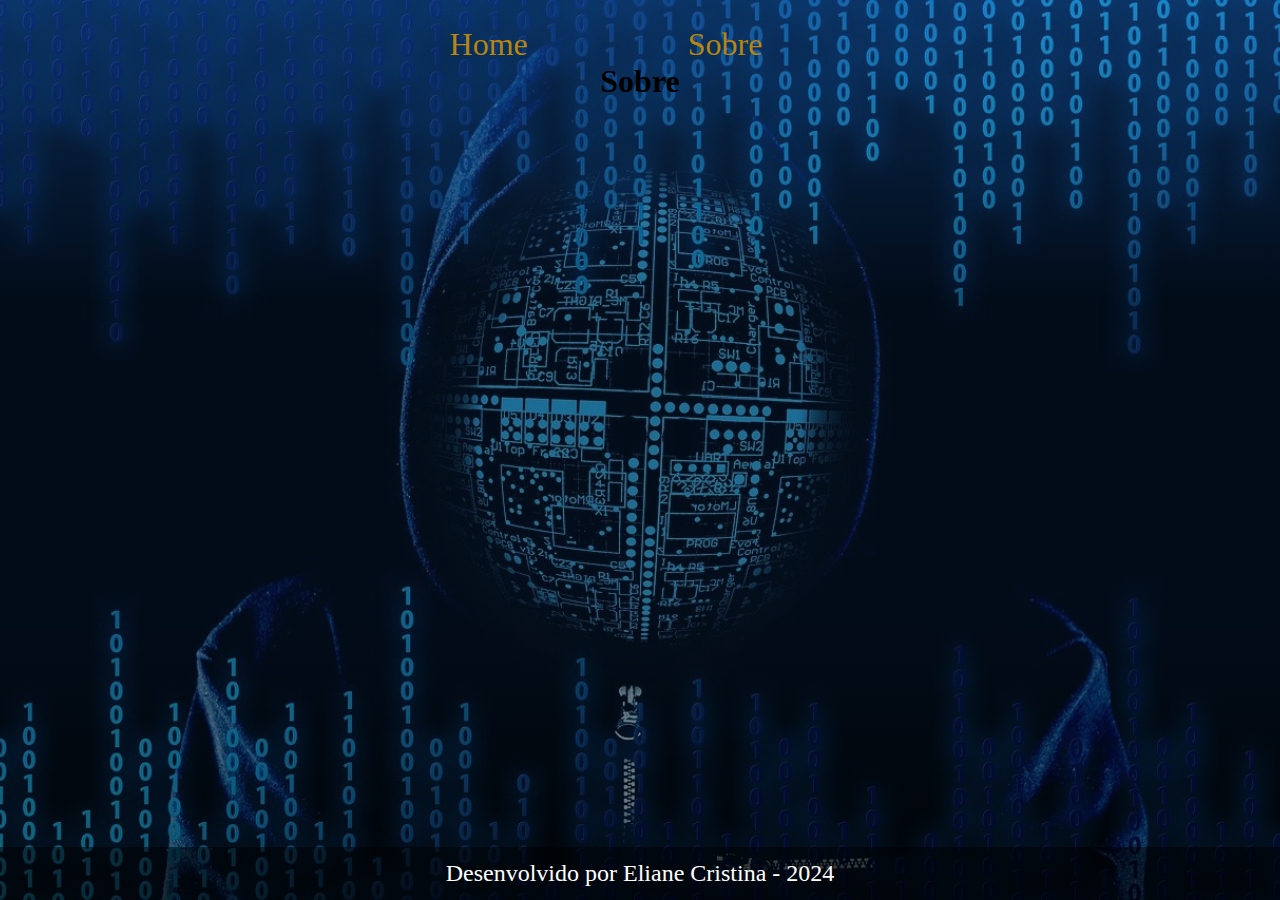
==== sobre.html @ c0927f1b "Criptografia" ====
<!DOCTYPE html>
<html lang="pt-br">
<head>
    <meta charset="UTF-8">
    <meta name="viewport" content="width=device-width, initial-scale=1.0">
    <link rel="stylesheet" href="./style/style.css">
    <title>Challenge T6 ONE</title>
</head>
<body>
    
    <header class="cabecalho">

        <nav class="cabecalho__menu">

            <a class="cabecalho__menu__pg" href="index.html">Home</a>
            <a class="cabecalho__menu__pg" href="sobre.html">Sobre</a>

        </nav>

    </header>
    <main>
        <section>
            <h1>Sobre</h1>
        </section>
    </main>

    <footer>Desenvolvido por Eliane Cristina - 2024</footer>
    
</body>
</html>
---- style/style.css ----
*{
    box-sizing: border-box;
    margin: 0;
    padding: 0;
}

body {
    height: 100vh;
    background: linear-gradient(to bottom, rgba(19, 84, 165, 0.5) 0%, rgba(4, 24, 50, 0.5) 33.33%, rgba(4, 24, 50, 0.5) 66.67%, rgba(1, 8, 14, 0.5) 100%), url(../img/security-4700815_1280.jpg);
    background-repeat: no-repeat;
    background-size: cover; /* Ajuste a propriedade para cover para preencher todo o espaço */
    background-position: center;
    display: flex;
    flex-direction: column;
    align-items: center;
    justify-content: flex-start;
}

.cabecalho{
    padding: 2% 30% 0% 32%;
    width: 100%;
    max-width: 1200px;
}

.cabecalho__menu{
    display: flex;
    flex-direction: row;
    gap: 10rem;
}

.cabecalho__menu__pg{
    font-family: 'Times New Roman', Times, serif;
    color: darkgoldenrod;
    text-decoration: none;
    font-size: 2rem;
}

.cabecalho__menu__pg:hover{
    color: darkorange;
}


.container{
    width: 100%;
    max-width: 1200px;
    height: 100%;
    display: flex;
    align-items: flex-start;
    justify-content: space-between;
    padding-top: 10%;
    gap: 2rem;
}

.texto__digite, .texto__saida{
    width: 100%;
    height: 100%;
    display: flex;
    flex-direction: column;
    align-items: center;
    justify-content: space-between;
    border-radius: 10px;
    border: 3px solid darkorange;
    gap: 2rem;
    padding: 5%;
}

.texto__digite{
    margin: 0% 10% 0% 0%;
}

.texto__digite__aqui{
    width: 100%;
    height: 100%;
    font-size: 1rem;
    color: white;
    background-color: rgba(0, 0, 0, 0.486);
    outline: 0;
    padding: 1rem;
    text-transform: lowercase;
}

strong{
    color: red;
}

p{
    color: white;
}

.texto__saida{
    margin: 0% 0% 0% 10%;
    
}

.texto__traduzido{
    width: 100%;
    height: 100%;
    font-size: 1rem;
    color: white;
    background-color: rgba(0, 0, 0, 0.486);
    outline: 0;
    padding: 1rem;
}

.botoes{
    display: flex;
    flex-direction: row;
    justify-content: space-around;
    align-items: center;
    gap: 1rem;
}

.botao__um, .botao__dois, .botao__tres{
    border: 2px solid darkorange;
    border-radius: 15px;
    color: darkorange;
    font-family: 'Times New Roman', Times, serif;
    font-weight: 400;
    font-style: normal;
    font-size: 1rem;
    padding: 0.5rem;
}
.botao__um:hover{
    background-color: brown;
    color: white;
}

.botao__dois:hover{
    background-color: brown;
    color: white;
}

.botao__tres:hover{
    background-color: brown;
    color: white;
}

footer{
    padding: 1%;
    width: 100%;
    background-color: rgba(0, 0, 0, 0.5);
    color: white;
    font-size: 1.5rem;
    text-align: center;
    position: absolute;
    bottom: 0;
}
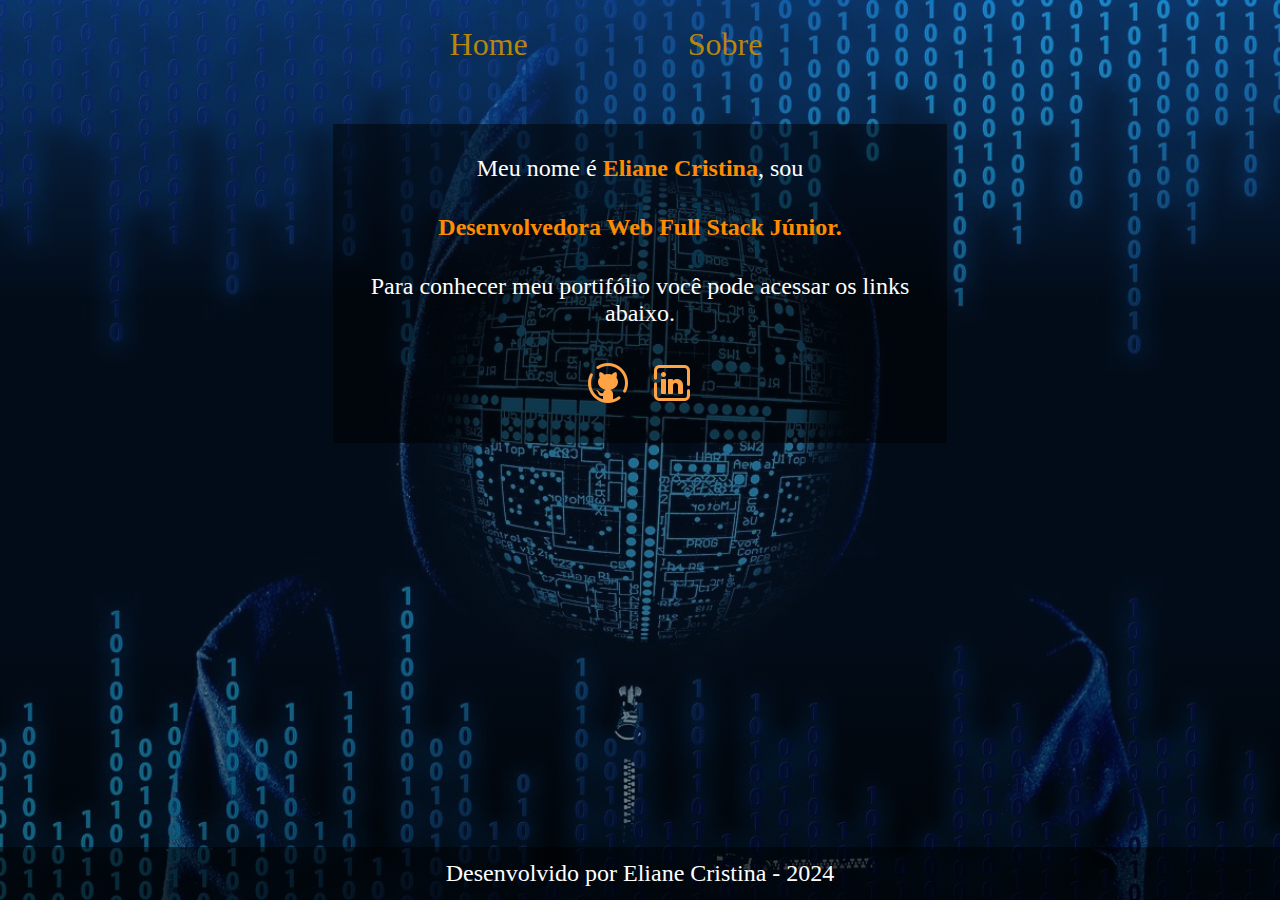
==== commit 92d8aa09: "Sobre" ====
--- a/sobre.html
+++ b/sobre.html
@@ -20,7 +20,25 @@
     </header>
     <main>
         <section>
-            <h1>Sobre</h1>
+            <div class="sobre">
+                <p>Meu nome é <strong class="sobre__forte">Eliane Cristina</strong>, sou </p>
+                
+                <p><strong class="sobre__forte"> Desenvolvedora Web Full Stack Júnior.</strong></p>
+
+                <p>Para conhecer meu portifólio você pode acessar os links abaixo.</p>
+
+                <div class="redes">
+
+                <a href="https://github.com/ElianeCristina">
+                    <img src="./img/icons8-github-48.png" alt="icone do github">
+                </a>
+
+                <a href="https://www.linkedin.com/in/eliane-cristina-nunes-correia/">
+                    <img src="./img/icons8-linkedin-48.png" alt="icone do linkedin">
+                </a>
+
+                </div>
+            </div>
         </section>
     </main>
 
--- a/style/style.css
+++ b/style/style.css
@@ -6,9 +6,11 @@
 
 body {
     height: 100vh;
-    background: linear-gradient(to bottom, rgba(19, 84, 165, 0.5) 0%, rgba(4, 24, 50, 0.5) 33.33%, rgba(4, 24, 50, 0.5) 66.67%, rgba(1, 8, 14, 0.5) 100%), url(../img/security-4700815_1280.jpg);
+    background: linear-gradient(to bottom, rgba(19, 84, 165, 0.5) 0%, 
+    rgba(4, 24, 50, 0.5) 33.33%, rgba(4, 24, 50, 0.5) 66.67%, rgba(1, 8, 14, 0.5) 100%), 
+    url(../img/security-4700815_1280.jpg);
     background-repeat: no-repeat;
-    background-size: cover; /* Ajuste a propriedade para cover para preencher todo o espaço */
+    background-size: cover;
     background-position: center;
     display: flex;
     flex-direction: column;
@@ -39,6 +41,33 @@
     color: darkorange;
 }
 
+.sobre{
+    width: 100%;
+    max-width: 1200px;
+    height: 100%;
+    margin-top: 10%;
+    background-color: rgba(0, 0, 0, 0.486);
+    display: flex;
+    flex-direction: column;
+    align-items: center;
+    text-align: center;
+    justify-content: space-between;
+    font-size: 1.5rem;
+    padding: 5%;
+    gap: 2rem;
+}
+
+.sobre__forte{
+    color: darkorange;
+}
+
+.redes{
+    display: flex;
+    flex-direction: row;
+    justify-content: space-around;
+    align-items: center;
+    gap: 1rem;
+}
 
 .container{
     width: 100%;
@@ -64,10 +93,6 @@
     padding: 5%;
 }
 
-.texto__digite{
-    margin: 0% 10% 0% 0%;
-}
-
 .texto__digite__aqui{
     width: 100%;
     height: 100%;
@@ -83,23 +108,10 @@
     color: red;
 }
 
+
+
 p{
     color: white;
-}
-
-.texto__saida{
-    margin: 0% 0% 0% 10%;
-    
-}
-
-.texto__traduzido{
-    width: 100%;
-    height: 100%;
-    font-size: 1rem;
-    color: white;
-    background-color: rgba(0, 0, 0, 0.486);
-    outline: 0;
-    padding: 1rem;
 }
 
 .botoes{
@@ -111,27 +123,69 @@
 }
 
 .botao__um, .botao__dois, .botao__tres{
+    width: 10rem;
+    height: 3rem;
     border: 2px solid darkorange;
     border-radius: 15px;
     color: darkorange;
     font-family: 'Times New Roman', Times, serif;
     font-weight: 400;
     font-style: normal;
+    font-size: 1.2rem;
+    padding: 0.5rem;
+}
+
+.botao__um:hover{
+    border: 2px solid white;
+    background-color: darkorange;
+    color: white;
+}
+
+.botao__dois:hover{
+    border: 2px solid white;
+    background-color: darkorange;
+    color: white;
+}
+
+.texto__traduzido{
+    width: 100%;
+    height: 100%;
     font-size: 1rem;
+    color: white;
+    background-color: rgba(0, 0, 0, 0.486);
+    padding: 1rem;
+}
+
+.botao{
+    display: flex;
+    flex-direction: column;
+    justify-content: space-around;
+    align-items: center;
+    gap: 1rem;
+}
+
+#texto__saida__alerta{
+    display: none;
+    font-size: 1rem;
+
+}
+
+.botao__tres{
+    width: 10rem;
+    height: 3rem;
+    border: 2px solid darkorange;
+    border-radius: 15px;
+    color: darkorange;
+    font-family: 'Times New Roman', Times, serif;
+    font-weight: 400;
+    font-style: normal;
+    font-size: 1.2rem;
     padding: 0.5rem;
 }
-.botao__um:hover{
-    background-color: brown;
-    color: white;
-}
-
-.botao__dois:hover{
-    background-color: brown;
-    color: white;
-}
 
 .botao__tres:hover{
-    background-color: brown;
+    border: 2px solid white;
+    background-color: darkorange;
     color: white;
 }
 
